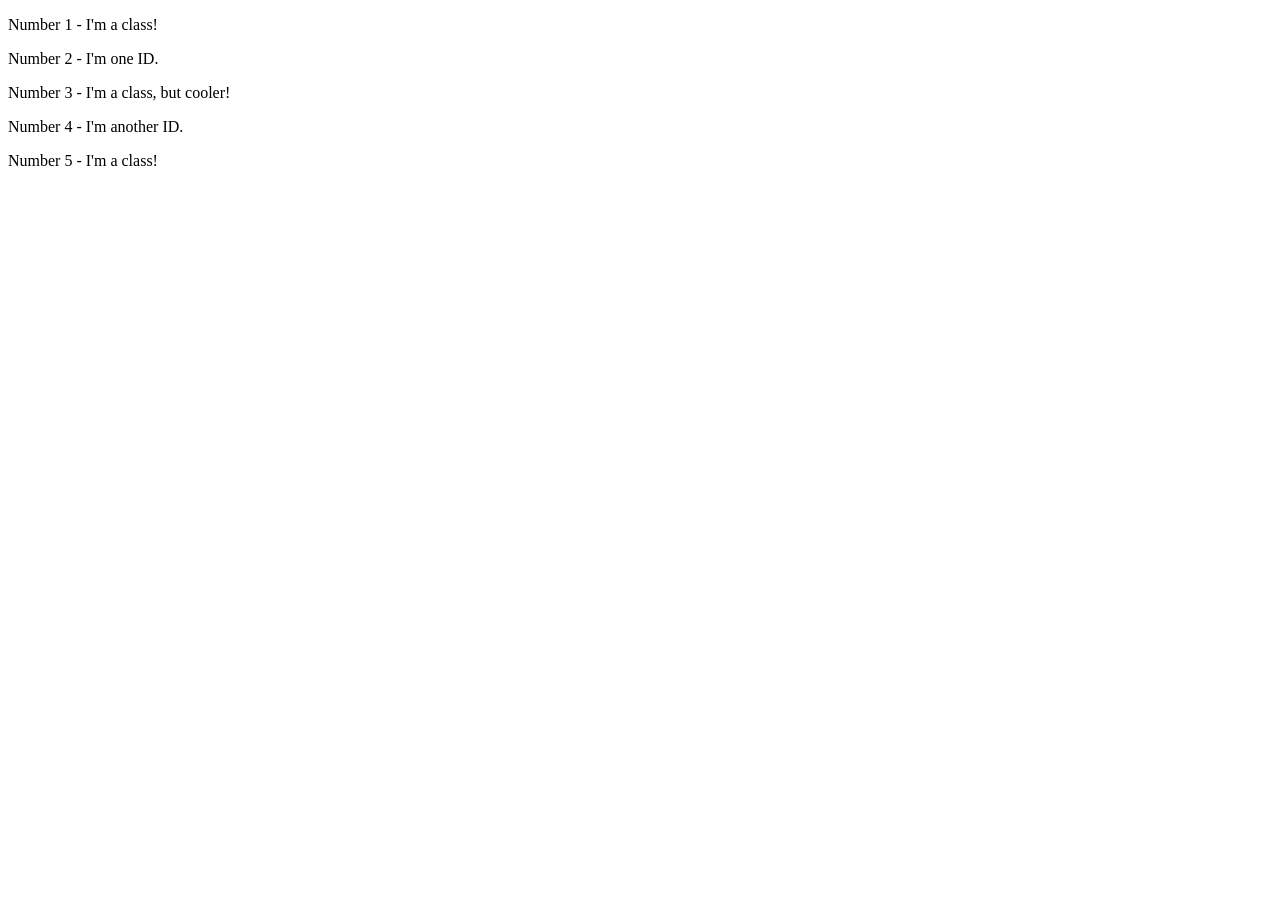
==== foundations/02-class-id-selectors/index.html @ 74a89099 "Add class and id's to html elements" ====
<!DOCTYPE html>
<html lang="en">
  <head>
    <meta charset="UTF-8">
    <meta http-equiv="X-UA-Compatible" content="IE=edge">
    <meta name="viewport" content="width=device-width, initial-scale=1.0">
    <title>Class and ID Selectors</title>
    <link rel="stylesheet" href="style.css">
  </head>
  <body>
    <p class="odd-number">Number 1 - I'm a class!</p>
    <div id="even-number">Number 2 - I'm one ID.</div>
    <p class="odd-number">Number 3 - I'm a class, but cooler!</p>
    <div id="2nd-even-number" >Number 4 - I'm another ID.</div>
    <p class="odd-number">Number 5 - I'm a class!</p>
  </body>
</html>
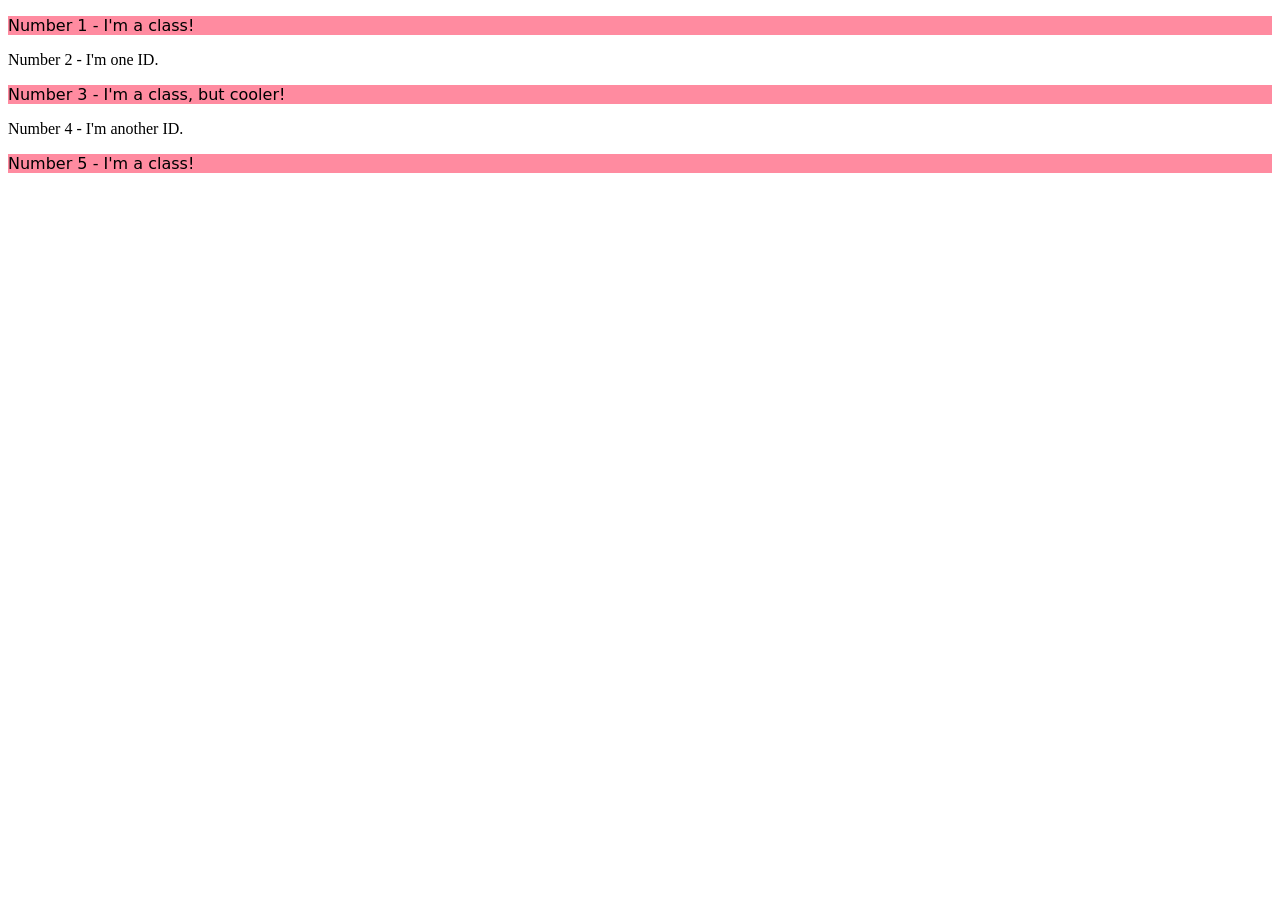
==== commit 23fd3952: "Add class to second 'p' element" ====
--- a/foundations/02-class-id-selectors/index.html
+++ b/foundations/02-class-id-selectors/index.html
@@ -10,7 +10,7 @@
   <body>
     <p class="odd-number">Number 1 - I'm a class!</p>
     <div id="even-number">Number 2 - I'm one ID.</div>
-    <p class="odd-number">Number 3 - I'm a class, but cooler!</p>
+    <p class="odd-number 2nd-odd-number">Number 3 - I'm a class, but cooler!</p>
     <div id="2nd-even-number" >Number 4 - I'm another ID.</div>
     <p class="odd-number">Number 5 - I'm a class!</p>
   </body>
--- a/foundations/02-class-id-selectors/style.css
+++ b/foundations/02-class-id-selectors/style.css
@@ -0,0 +1,5 @@
+.odd-number {
+    background-color: rgb(255, 139, 160);
+    font-family: verdana, DejaVu Sans, sans-serif;
+    
+}
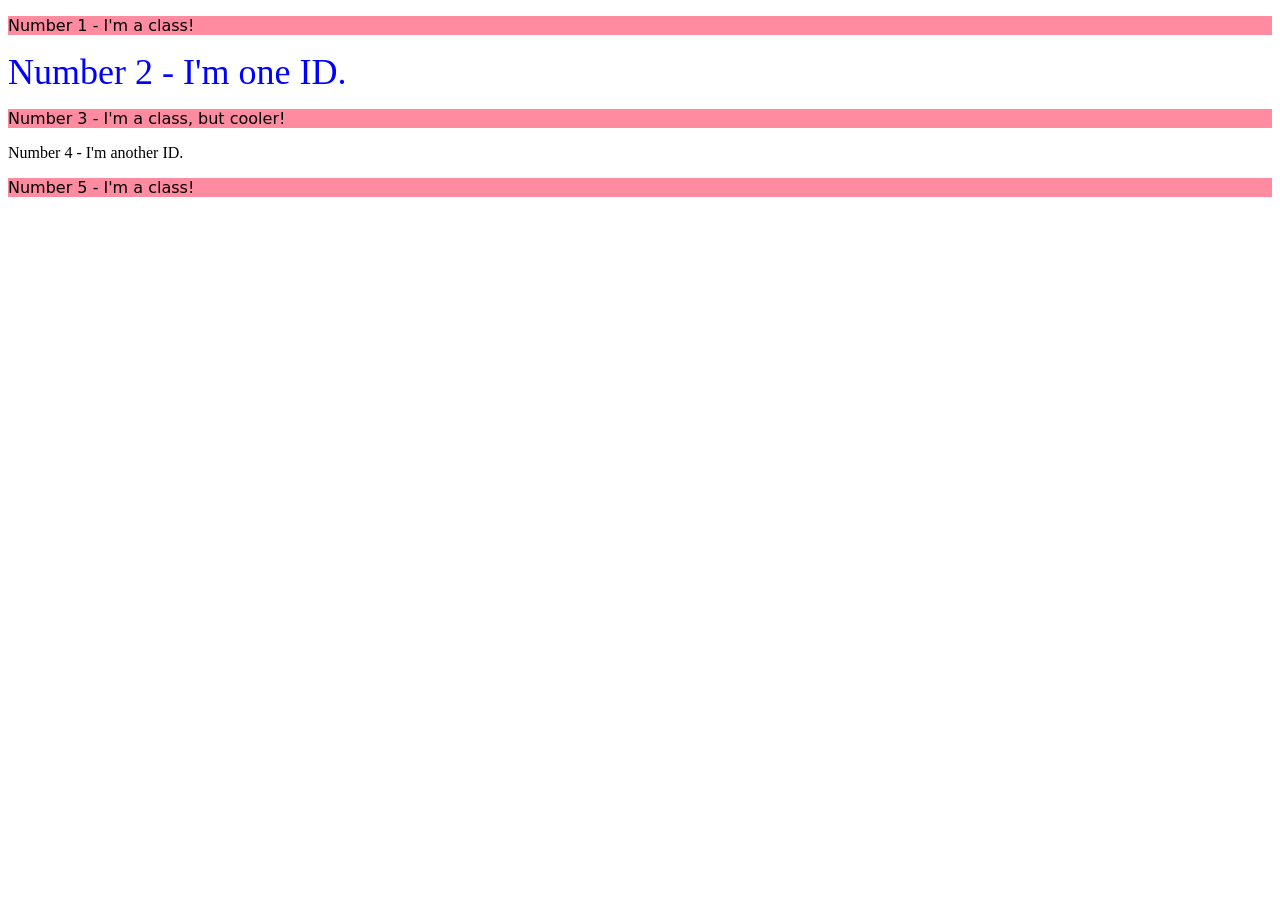
==== commit 537ed5f9: "Change class and id values" ====
--- a/foundations/02-class-id-selectors/index.html
+++ b/foundations/02-class-id-selectors/index.html
@@ -8,10 +8,10 @@
     <link rel="stylesheet" href="style.css">
   </head>
   <body>
-    <p class="odd-number">Number 1 - I'm a class!</p>
-    <div id="even-number">Number 2 - I'm one ID.</div>
-    <p class="odd-number 2nd-odd-number">Number 3 - I'm a class, but cooler!</p>
-    <div id="2nd-even-number" >Number 4 - I'm another ID.</div>
-    <p class="odd-number">Number 5 - I'm a class!</p>
+    <p class="odd">Number 1 - I'm a class!</p>
+    <div id="even">Number 2 - I'm one ID.</div>
+    <p class="odd odd2">Number 3 - I'm a class, but cooler!</p>
+    <div id="even2" >Number 4 - I'm another ID.</div>
+    <p class="odd">Number 5 - I'm a class!</p>
   </body>
 </html>
--- a/foundations/02-class-id-selectors/style.css
+++ b/foundations/02-class-id-selectors/style.css
@@ -1,5 +1,11 @@
-.odd-number {
+.odd {
     background-color: rgb(255, 139, 160);
     font-family: verdana, DejaVu Sans, sans-serif;
     
-}+}
+
+#even {
+    color: rgb(0, 0, 255);
+    font-size: 36px;
+}
+
